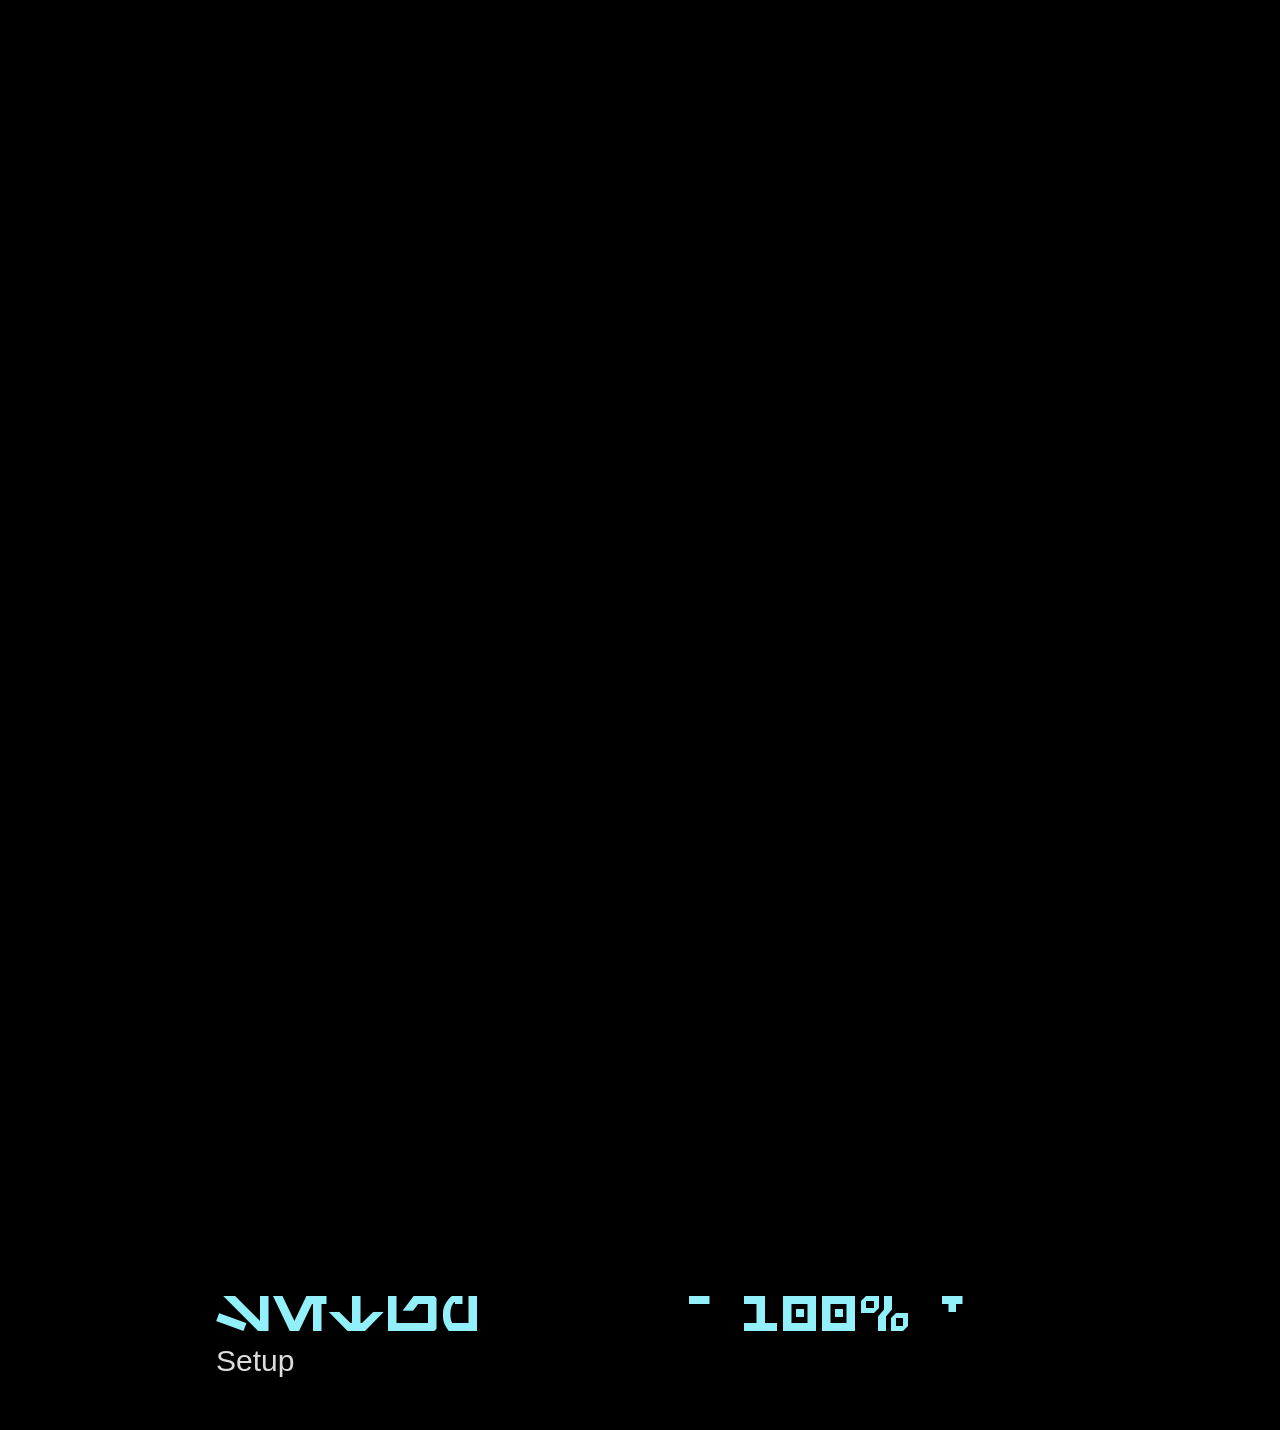
==== index.html @ ce011da7 "Initial commit (v6-5 build)" ====
<!DOCTYPE HTML PUBLIC "-//W3C//DTD HTML 4.01//EN" "http://www.w3.org/TR/html4/strict.dtd">
<html>
<head>
  <title>Nemik's Manifesto by the.rebel.agent — Typewriter v6.5</title>
  <link rel="stylesheet" href="stylesheet.css">
  <script src="scripts.js" defer></script>
</head>
<body id="body" onload="setup();">
  <div class="DivManifestoOffset" id="DivManifestoOffset"></div>

  <!-- ORIGINAL TOP WINDOW -->
  <table id="TableThinWindow" class="TableThinWindow">
    <tr><td class="TableThinWindowCell"><div id="bars" class="bars"></div></td></tr>
    <tr><td class="TableThinWindowCellSeparator"></td></tr>
    <tr><td id="TableThinWindowCellDown" class="TableThinWindowCellDown"><div id="barsDown" class="barsDown"></div></td></tr>
  </table>

  <div class="DivManifestoSeparator"></div>

  <!-- MAIN LAYOUT -->
  <table class="TableManifestoText">
    <tr>
      <td class="TableManifestoMarqueeCell">
        <!-- Wrapper makes it easy to absolutely-position the overlay on top -->
        <div class="PlayWrap" id="PlayWrap">
          <!-- Keep marquee for sizing; JS disables its auto-scroll -->
          <marquee id="ManifestoMarqueeText" class="ManifestoMarqueeText" direction="up" scrollamount="0">
            <div id="TypewriterOut"></div>
          </marquee>

          <!-- Transparent click target covering the whole trapezoid window -->
          <button id="PlayPauseOverlay" aria-label="Play/Pause"></button>
        </div>

        <!-- Hidden source content (unchanged) -->
        <div id="ManifestoSource" style="display:none">
          <p>There will<br> be times<br> when the<br> struggle<br> seems<br> impossible.<br> I know this<br> already.<br> Alone,<br> unsure,<br> dwarfed by<br> the scale of<br> the enemy.</p>
          <p>Remember<br> this. Freedom<br> is a pure<br> idea. It<br> occurs<br> spontaneously<br> and without<br> instruction.<br> Random acts<br> of insurrection<br> are occurring<br> constantly<br> throughout<br> the galaxy.<br> There are<br> whole armies,<br> battalions<br> that have no<br> idea that<br> they've<br> already<br> enlisted<br> in the cause.</p>
          <p>Remember that<br> the frontier<br> of the<br> Rebellion<br> is everywhere.<br> And even the<br> smallest<br> act of<br> insurrection<br> pushes our<br> lines forward.</p>
          <p>And then<br> remember this.<br> The Imperial<br> need for<br> control is<br> so desperate<br> because it<br> is so<br> unnatural.<br> Tyranny<br> requires<br> constant<br> effort.<br> It breaks,<br> it leaks.<br> Authority is<br> brittle.<br> Oppression<br> is the mask<br> of fear.</p>
          <p>Remember that.<br> And know this,<br> the day will<br> come when<br> all these<br> skirmishes<br> and battles,<br> these moments<br> of defiance<br> will have<br> flooded the<br> banks of the<br> Empire's<br> authority and<br> then there<br> will be one<br> too many.<br> One single<br> thing will<br> break the<br> siege.</p>
          <p>Remember this.<br> Try.</p>
        </div>
      </td>
      <td class="TableManifestoTextCell">
        <table id="TableSymbolA" class="TableSymbolA" onclick="reset();"><tr><td class="TableSymbolCell"></td></tr></table>
      </td>
      <td class="TableManifestoTextCell">
        <table id="TableSymbolB" class="TableSymbolB"><tr><td class="TableSymbolCell"></td></tr></table>
      </td>
      <td class="TableManifestoEmptyTextCell">&nbsp;</td>
    </tr>
  </table>

  <div class="DivManifestoSeparator"></div><div class="DivManifestoSeparator"></div><div class="DivManifestoSeparator"></div>

  <table class="TableSetup">
    <tr>
      <td><a href="setup.html">Setup</a><span class="SpanLabel">Setup</span>&nbsp;&nbsp;</td>
      <td>&nbsp;&nbsp;&nbsp;</td>
      <td class="TableZoomCell">
        <a href="#" target="_self" onclick="zoomIn();">-</a>
        <span id="zoom">&nbsp;</span>
        <a href="#" target="_self" onclick="zoomOut();">+</a>
      </td>
    </tr>
  </table>

  <!-- AUDIO (remote URLs set by scripts.js) -->
  <audio preload="none" id="NemiksManifestoAudio" onended="onAudioEnded();">
    <source id="NemiksManifestoAudioSource" src="" type="audio/mpeg"></source>
  </audio>
</body>
</html>
---- stylesheet.css ----
/*
Karis Nemik's Manifesto Firware
Created by Diego J. Arevalo.
2023 v 1.1
*/

@font-face {
    font-family: 'Aurebesh';
    src: url('AurebeshAF.woff2') format('woff2');
}

body {
    color: rgb(145, 240, 249);
    font-family: Aurebesh;
    font-size: 50px;
    margin: 0px;
    background-color: black;
}

.SpanSetupLabel {
    display: flex;
    vertical-align: middle;
    height: 55px;
}

.SpanLabel {
    font-family: 'Segoe UI', Tahoma, Geneva, Verdana, sans-serif;
    font-size: 30px;
    vertical-align: top;
    height: 30px;
    display: flex;
    color: gainsboro;
}

a:hover { color: rgb(145, 240, 249); font-weight: 600; }
a:link, a:visited { color: rgb(145, 240, 249); text-decoration: none; }

.TableThinWindow { border-spacing: 0; border-collapse: collapse; margin-left: auto; margin-right: auto; width: 850px; }
.TableThinWindowCell { height: 60px; }
.TableThinWindowCellSeparator { height: 10px; }
.TableThinWindowCellDown { background: black; height: 60px; }

/* was 700px */
.TableManifestoText {
    border-spacing: 0;
    border-collapse: collapse;
    border: 0;
    margin-left: auto;
    margin-right: auto;
    width: 850px;
    height: 910px;   /* +210px = +3 lines */
}

.TableManifestoMarqueeCell {
    color: rgb(145, 240, 249);
    height: 100px;
    font-size: 50px;
    width: 588px;
    line-height: 70px;
}

/* OVERLAY WRAP + CLICK TARGET */
.PlayWrap { position: relative; }
#PlayPauseOverlay {
    position: absolute;
    inset: 0;               /* full coverage */
    background: transparent;
    border: 0;
    cursor: pointer;
    z-index: 3;
    /* optional: show a very faint hit-area when debugging */
    /* outline: 1px dashed rgba(145,240,249,0.15); */
}

/* was height: 700px; plus padding-bottom: 60px later */
.ManifestoMarqueeText {
    height: 910px;     /* +210px = +3 lines */
    padding-bottom: 0; /* ensure the extra height actually shows text */
    box-sizing: border-box;
}

.TableManifestoTextCell { padding-top: 30px; vertical-align: top; width: 121px; }
.TableZoomCell { vertical-align: top; }
.TableManifestoEmptyTextCell { width: 10px; }

.TableSymbolA {
    padding: 20px;
    width: 70px;
    height: 240px;
    background: rgb(145, 240, 249);
    border-radius: 10px;
}
.TableSymbolB {
    border-spacing: 0;
    padding-top: 20px; padding-left: 20px; padding-bottom: 0; padding-right: 0;
    width: 59px; height: 199px;
    background: rgb(145, 240, 249);
    border-radius: 10px;
}
.TableSymbolCell { background: black; }

.DivManifestoOffset { margin-left: auto; margin-right: auto; width: 850px; height: 0x; }
.DivSetupSeparator { margin-left: auto; margin-right: auto; width: 850px; height: 50px; }
.DivManifestoSeparator { margin-left: auto; margin-right: auto; width: 850px; height: 30px; }

.TableSetup { border-spacing: 0; border-collapse: collapse; margin-left: auto; margin-right: auto; width: 850px; }

input, select, option { font-size: 40px; font-family: Aurebesh; width: 250px; background-color: whitesmoke; }

#bars, #barsDown { position: relative; bottom: -34px; }
.bar, .barDown {
    bottom: 0; height: 0; position: absolute; width: 15px;
    animation: sound 500ms infinite alternate;
}
.bar { background: rgb(145, 240, 249); }
.barDown { background: black; }

@keyframes sound { 0% { height: 0; } 100% { height: 65px; } }

/* barDown placements */
.barDown:nth-child(1) { left: 0px; animation-duration: 250ms; }
.barDown:nth-child(2) { left: 19px; animation-duration: 330ms; }
.barDown:nth-child(3) { left: 38px; animation-duration: 121ms; }
.barDown:nth-child(4) { left: 57px; animation-duration: 200ms; }
.barDown:nth-child(5) { left: 76px; animation-duration: 400ms; }
.barDown:nth-child(6) { left: 95px; animation-duration: 190ms; }
.barDown:nth-child(7) { left: 114px; animation-duration: 210ms; }
.barDown:nth-child(8) { left: 133px; animation-duration: 289ms; }
.barDown:nth-child(9) { left: 152px; animation-duration: 330ms; }
.barDown:nth-child(10){ left: 171px; animation-duration: 150ms; }
.barDown:nth-child(11){ left: 190px; animation-duration: 174ms; }
.barDown:nth-child(12){ left: 209px; animation-duration: 220ms; }
.barDown:nth-child(13){ left: 228px; animation-duration: 245ms; }
.barDown:nth-child(14){ left: 247px; animation-duration: 258ms; }
.barDown:nth-child(15){ left: 266px; animation-duration: 100ms; }
.barDown:nth-child(16){ left: 285px; animation-duration: 227ms; }
.barDown:nth-child(17){ left: 304px; animation-duration: 315ms; }
.barDown:nth-child(18){ left: 323px; animation-duration: 419ms; }
.barDown:nth-child(19){ left: 342px; animation-duration: 280ms; }
.barDown:nth-child(20){ left: 361px; animation-duration: 345ms; }
.barDown:nth-child(21){ left: 380px; animation-duration: 487ms; }
.barDown:nth-child(22){ left: 399px; animation-duration: 342ms; }
.barDown:nth-child(23){ left: 418px; animation-duration: 256ms; }
.barDown:nth-child(24){ left: 437px; animation-duration: 287ms; }
.barDown:nth-child(25){ left: 456px; animation-duration: 315ms; }
.barDown:nth-child(26){ left: 475px; animation-duration: 223ms; }
.barDown:nth-child(27){ left: 494px; animation-duration: 112ms; }
.barDown:nth-child(28){ left: 513px; animation-duration: 456ms; }
.barDown:nth-child(29){ left: 532px; animation-duration: 122ms; }
.barDown:nth-child(30){ left: 551px; animation-duration: 217ms; }
.barDown:nth-child(31){ left: 570px; animation-duration: 322ms; }
.barDown:nth-child(32){ left: 589px; animation-duration: 225ms; }
.barDown:nth-child(33){ left: 608px; animation-duration: 142ms; }
.barDown:nth-child(34){ left: 627px; animation-duration: 268ms; }
.barDown:nth-child(35){ left: 646px; animation-duration: 319ms; }
.barDown:nth-child(36){ left: 665px; animation-duration: 287ms; }
.barDown:nth-child(37){ left: 684px; animation-duration: 133ms; }
.barDown:nth-child(38){ left: 703px; animation-duration: 145ms; }
.barDown:nth-child(39){ left: 722px; animation-duration: 320ms; }
.barDown:nth-child(40){ left: 741px; animation-duration: 342ms; }
.barDown:nth-child(41){ left: 760px; animation-duration: 435ms; }
.barDown:nth-child(42){ left: 779px; animation-duration: 269ms; }
.barDown:nth-child(43){ left: 798px; animation-duration: 319ms; }
.barDown:nth-child(44){ left: 817px; animation-duration: 217ms; }
.barDown:nth-child(45){ left: 836px; animation-duration: 260ms; }

/* bar placements */
.bar:nth-child(1) { left: 0px;   animation-duration: 330ms; }
.bar:nth-child(2) { left: 19px;  animation-duration: 240ms; }
.bar:nth-child(3) { left: 38px;  animation-duration: 231ms; }
.bar:nth-child(4) { left: 57px;  animation-duration: 158ms; }
.bar:nth-child(5) { left: 76px;  animation-duration: 214ms; }
.bar:nth-child(6) { left: 95px;  animation-duration: 327ms; }
.bar:nth-child(7) { left: 114px; animation-duration: 341ms; }
.bar:nth-child(8) { left: 133px; animation-duration: 419ms; }
.bar:nth-child(9) { left: 152px; animation-duration: 487ms; }
.bar:nth-child(10){ left: 171px; animation-duration: 242ms; }
.bar:nth-child(11){ left: 190px; animation-duration: 174ms; }
.bar:nth-child(12){ left: 209px; animation-duration: 320ms; }
.bar:nth-child(13){ left: 228px; animation-duration: 207ms; }
.bar:nth-child(14){ left: 247px; animation-duration: 458ms; }
.bar:nth-child(15){ left: 266px; animation-duration: 200ms; }
.bar:nth-child(16){ left: 285px; animation-duration: 227ms; }
.bar:nth-child(17){ left: 304px; animation-duration: 141ms; }
.bar:nth-child(18){ left: 323px; animation-duration: 319ms; }
.bar:nth-child(19){ left: 342px; animation-duration: 180ms; }
.bar:nth-child(20){ left: 361px; animation-duration: 242ms; }
.bar:nth-child(21){ left: 380px; animation-duration: 187ms; }
.bar:nth-child(22){ left: 399px; animation-duration: 242ms; }
.bar:nth-child(23){ left: 418px; animation-duration: 462ms; }
.bar:nth-child(24){ left: 437px; animation-duration: 267ms; }
.bar:nth-child(25){ left: 456px; animation-duration: 342ms; }
.bar:nth-child(26){ left: 475px; animation-duration: 223ms; }
.bar:nth-child(27){ left: 494px; animation-duration: 242ms; }
.bar:nth-child(28){ left: 513px; animation-duration: 133ms; }
.bar:nth-child(29){ left: 532px; animation-duration: 422ms; }
.bar:nth-child(30){ left: 551px; animation-duration: 237ms; }
.bar:nth-child(31){ left: 570px; animation-duration: 132ms; }
.bar:nth-child(32){ left: 589px; animation-duration: 215ms; }
.bar:nth-child(33){ left: 608px; animation-duration: 342ms; }
.bar:nth-child(34){ left: 627px; animation-duration: 168ms; }
.bar:nth-child(35){ left: 646px; animation-duration: 219ms; }
.bar:nth-child(36){ left: 665px; animation-duration: 327ms; }
.bar:nth-child(37){ left: 684px; animation-duration: 423ms; }
.bar:nth-child(38){ left: 703px; animation-duration: 222ms; }
.bar:nth-child(39){ left: 722px; animation-duration: 300ms; }
.bar:nth-child(40){ left: 741px; animation-duration: 212ms; }
.bar:nth-child(41){ left: 760px; animation-duration: 135ms; }
.bar:nth-child(42){ left: 779px; animation-duration: 215ms; }
.bar:nth-child(43){ left: 798px; animation-duration: 319ms; }
.bar:nth-child(44){ left: 817px; animation-duration: 237ms; }
.bar:nth-child(45){ left: 836px; animation-duration: 150ms; }

.cursor{
  display:inline-block;
  width:0.6ch;
  height:1em;
  background: currentColor;
  vertical-align:-0.1em;
  animation: blink 1.4s steps(1,end) infinite;
}
@keyframes blink { 50% { opacity: 0; } }

/* Typing window breathing room */
.ManifestoMarqueeText { padding-bottom: 60px; box-sizing: border-box; }

/* Typewriter lines */
.twline { display:block; overflow-wrap:anywhere; word-break:normal; }

/* Tighten only problem ranges to avoid overrun */
.line-14, .line-15, .line-16, .line-17, .line-18, .line-19, .line-20,
.line-25, .line-26, .line-27, .line-28, .line-29, .line-30, .line-31,
.line-36, .line-37, .line-38, .line-39, .line-40, .line-41, .line-42,
.line-43, .line-44, .line-45, .line-46, .line-47, .line-48, .line-49,
.line-50, .line-51, .line-52, .line-53, .line-54, .line-55, .line-56,
.line-57, .line-58, .line-59, .line-60, .line-61, .line-62, .line-63,
.line-64, .line-65, .line-66, .line-67 {
  font-size: 0.96em;
  letter-spacing: 0.01em;
  word-spacing: 0.04em;
  line-height: 1.36;
}
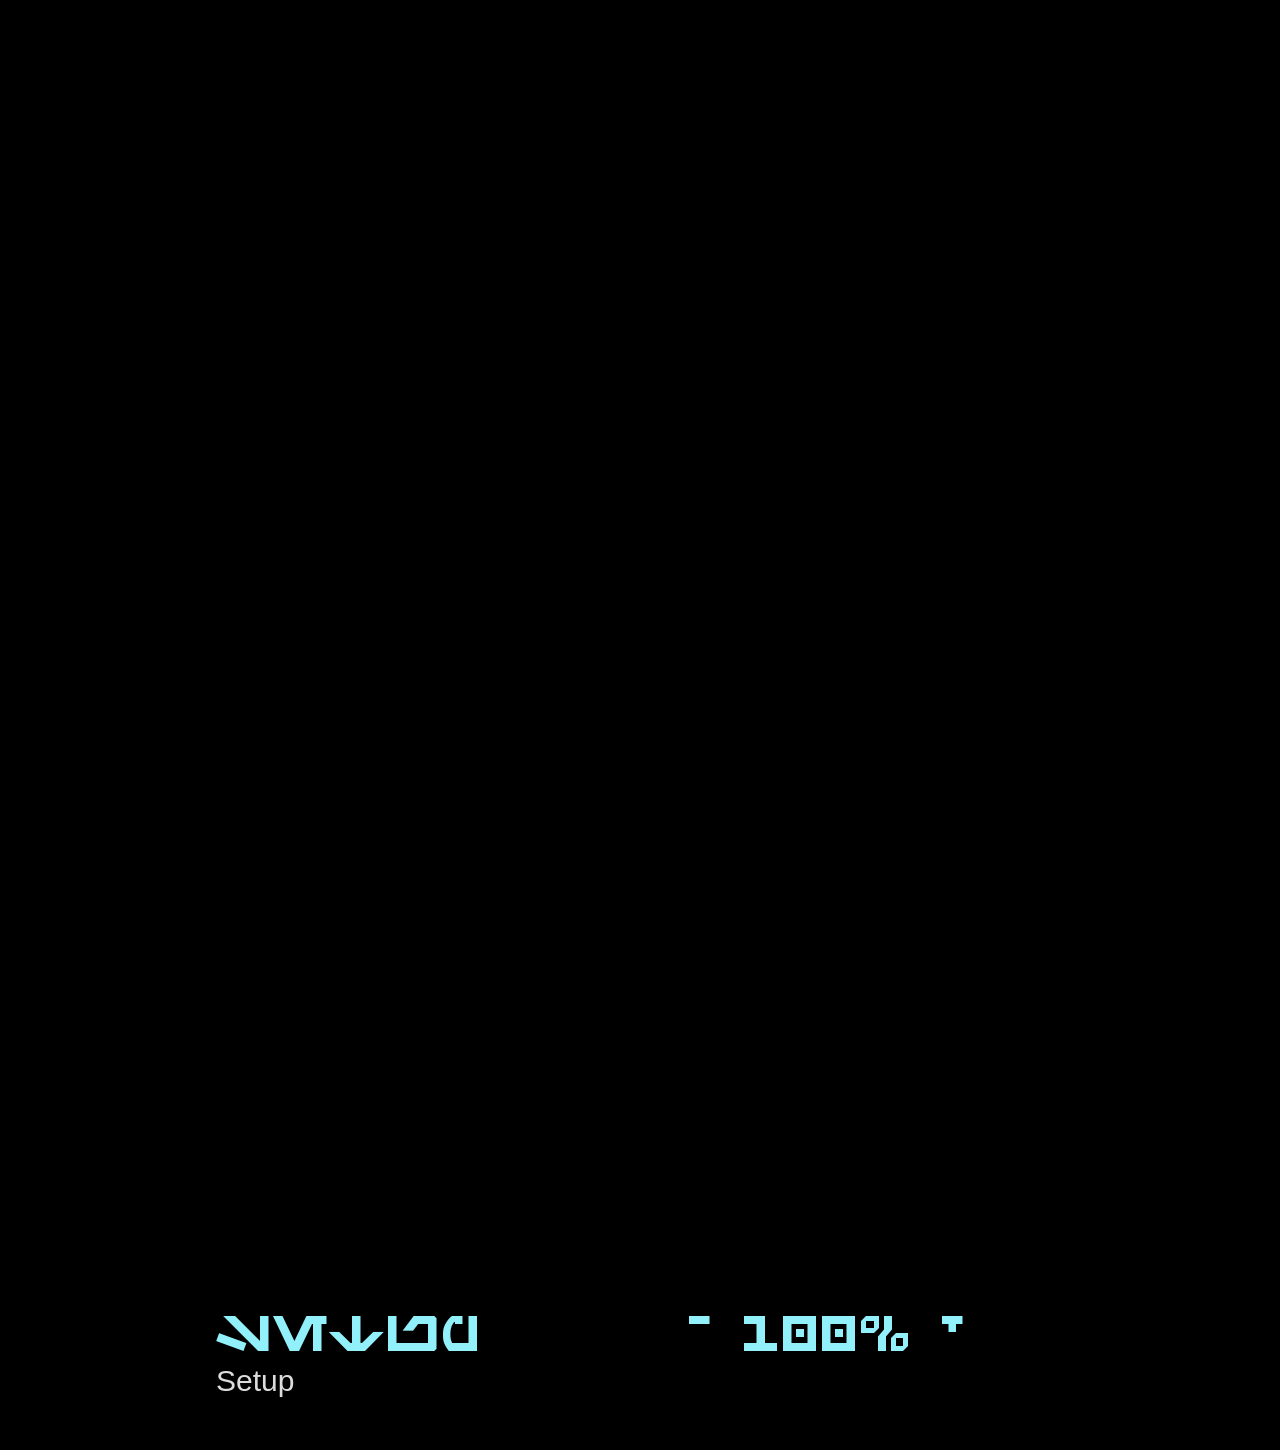
==== commit a3f023fe: "Site: separators fix + full bar placements" ====
--- a/index.html
+++ b/index.html
@@ -52,7 +52,7 @@
     </tr>
   </table>
 
-  <div class="DivManifestoSeparator"></div><div class="DivManifestoSeparator"></div><div class="DivManifestoSeparator"></div>
+  <div class="DivSetupSeparator"></div>
 
   <table class="TableSetup">
     <tr>
--- a/stylesheet.css
+++ b/stylesheet.css
@@ -100,8 +100,8 @@
 .TableSymbolCell { background: black; }
 
 .DivManifestoOffset { margin-left: auto; margin-right: auto; width: 850px; height: 0x; }
-.DivSetupSeparator { margin-left: auto; margin-right: auto; width: 850px; height: 50px; }
-.DivManifestoSeparator { margin-left: auto; margin-right: auto; width: 850px; height: 30px; }
+.DivSetupSeparator { margin-left: auto; margin-right: auto; width: 850px; height: 70px; }
+.DivManifestoSeparator { margin-left: auto; margin-right: auto; width: 850px; height: 70px; }
 
 .TableSetup { border-spacing: 0; border-collapse: collapse; margin-left: auto; margin-right: auto; width: 850px; }
 
